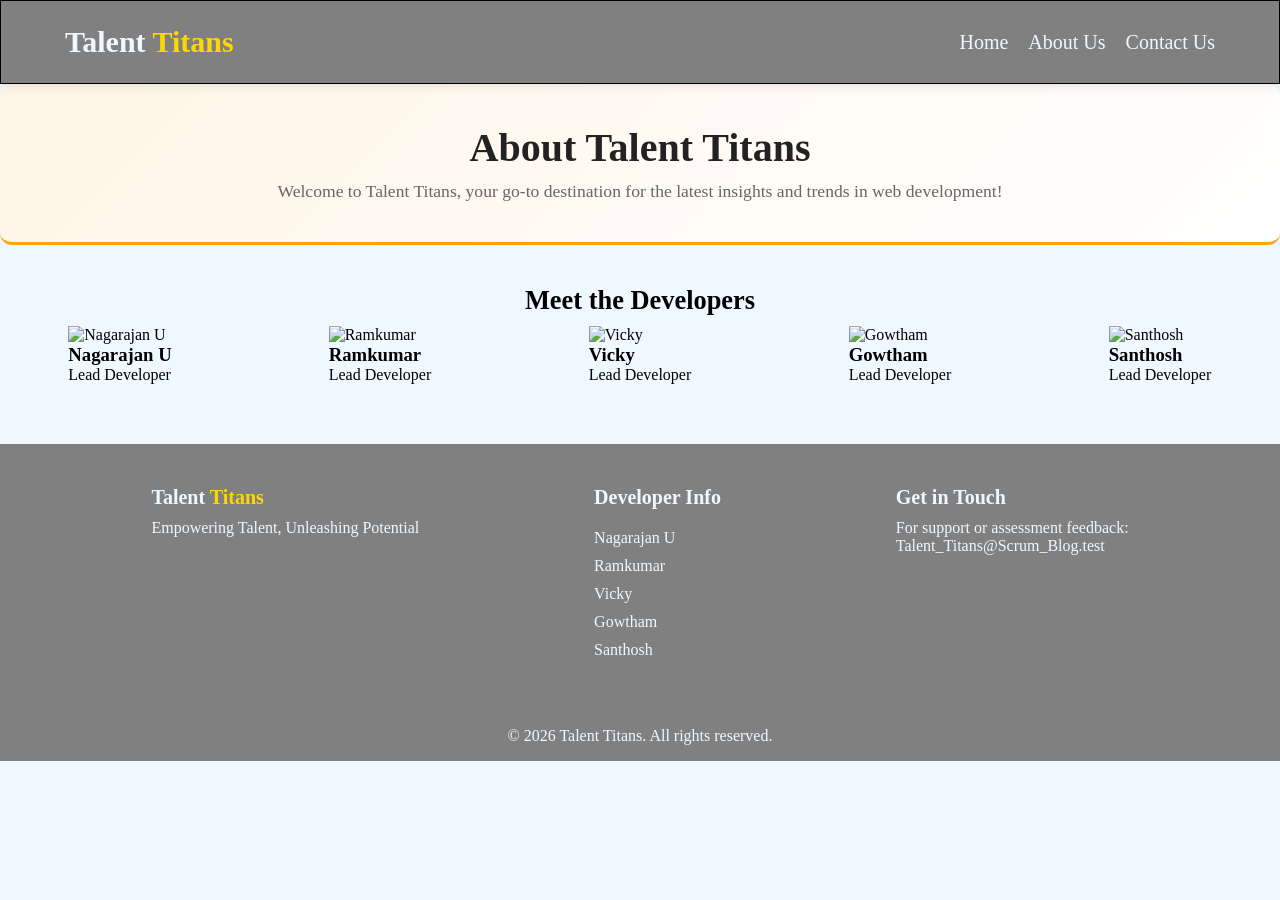
==== about.html @ b6aed7ac "Add files via upload" ====
<!DOCTYPE html>
<html lang="en">
<head>
    <meta charset="UTF-8">
    <meta name="viewport" content="width=device-width, initial-scale=1.0">
    <title>About Us</title>
    <link rel="stylesheet" href="blog.css">
</head>
<body>
    <nav>
            <h2 class="logo">Talent <span>Titans</span></h2>
            <ul class="nav-links">
                <li class="nav-item"><a href="index.html">Home</a></li>
                <li class="nav-item"><a href="about.html">About Us</a></li>
                <li class="nav-item"><a href="contact.html">Contact Us</a></li>
            </ul>
    </nav>

    <main>
        <header class="hero-section">
            <h1 id="main-title">About Talent Titans</h1>
            <p class="hero-subtitle">Welcome to Talent Titans, your go-to destination for the latest insights and trends in web development!</p>
        </header>

        <section>
            <div class="meet">
                <h2>Meet the Developers</h2>
            </div>
            <div class="team-grid">
                <article class="team-member">
                    <img src="https://via.placeholder.com/150" alt="Nagarajan U">
                    <h3>Nagarajan U</h3>
                    <p>Lead Developer</p>
                </article>

                <article class="team-member">
                    <img src="https://via.placeholder.com/150" alt="Ramkumar">
                    <h3>Ramkumar</h3>
                    <p>Lead Developer</p>
                </article>

                <article class="team-member">
                    <img src="https://via.placeholder.com/150" alt="Vicky">
                    <h3>Vicky</h3>
                    <p>Lead Developer</p>
                </article>

                <article class="team-member">
                    <img src="https://via.placeholder.com/150" alt="Gowtham">
                    <h3>Gowtham</h3>
                    <p>Lead Developer</p>
                </article>

                <article class="team-member">
                    <img src="https://via.placeholder.com/150" alt="Santhosh">
                    <h3>Santhosh</h3>
                    <p>Lead Developer</p>
                </article>
            </div>
        </section>
    </main>

     <footer>
            <div class="footer-top">
            <div class="footer-container">
                <div class="footer-section">
                    <h3>Talent <span style="color: gold;">Titans</span></h3>
                    <p>Empowering Talent, Unleashing Potential</p>
                </div>
                <div class="footer-section">
                    <h3>Developer Info</h3>
                    <ul>
                        <li>Nagarajan U</li>
                        <li>Ramkumar</li>
                        <li>Vicky</li>
                        <li>Gowtham</li>
                        <li>Santhosh</li>
                    </ul>
                </div>
                <div class="footer-section">
                    <h3>Get in Touch</h3>
                    <p>For support or assessment feedback:</p>
                    <a href="mailto:nagarajan17u@gmail.com">Talent_Titans@Scrum_Blog.test</a> 
                </div>
            </div>
            <div class="footer-bottom">
                <p>&copy; 2026 Talent Titans. All rights reserved.</p>
            </div>
            </div>
        </footer>
</body>
</html>
---- blog.css ----
*{
    margin: 0;
    padding: 0;
}

body{
    background-color: aliceblue;
}

.logo{
    font-size: 30px;
    color: aliceblue;
    background-color: grey;
}

.logo span{
    color: gold;
    background-color: grey;
}

nav{
    display: flex;
    align-items: center;
    padding: 1.5rem 5%;
    box-shadow: 0px 2px 10px rgba(0,0,0,0.1);
    justify-content: space-between;
    background-color: grey;
    border: 1px solid black;
    background-attachment: fixed;
    position: sticky;
    top: 0px;
    
}

.nav-links{
    list-style: none;
    display: flex;
    gap: 20px;
    background-color: grey;
}

.nav-item a{
    font-size: 20px;
    font-weight: 500;
    list-style: none;
    text-decoration: none;
    background-color:grey;
    color: aliceblue;
}

.nav-item a:hover{
    color: gold;
    background-color: grey;
    transition: 0.3s ease;
    border-bottom: 2px solid gold;
}

.footer-top{
    background-color: grey;
    margin-top: 60px;
    position: sticky;
    bottom: 0px;
}
.footer-container{
    display: flex;
    justify-content: space-around;
    padding: 2rem 5%;
    background-color: grey;
    color: aliceblue;
}

.footer-section{
    max-width: 300px;
    padding: 10px 0;
}

.footer-section h3{
    font-size: 20px;
    margin-bottom: 10px;
}

.footer-section ul,li{
    list-style: none;
    padding: 5px 0;
}

.footer-section a{
    text-decoration: none;
    color: aliceblue;
}

.footer-section a:hover{
    color: gold;
    transition: 0.3s ease;
}

footer .footer-bottom{
    background-color: grey;
    text-align: center;
    padding: 1rem 0;
    color: aliceblue;
}

.blog-posts-container{
    display: flex;
    flex-wrap: wrap;
    gap: 20px;
    padding: 2rem 5%;
}

.blog-post{
    display: grid;
    /* Split into 1 part image space, 2 parts text space on desktop layout */
    grid-template-columns: 1fr 2fr;
    background-color: white;
    border: 1px solid black;
    border-radius: 5px;
    width: calc(33.333% - 20px);
    box-shadow: 0px 2px 10px rgba(0,0,0,0.1);
    transition: transform 0.3s ease;
    overflow: hidden;
    transition: transform 0.3s ease, box-shadow 0.3s ease;
    border-left: 3px solid orange;
}

.blog-post:hover{
    transform: translateY(-15px);
}

.hero-section {
    text-align: center;
    padding: 40px 20px;
    background: linear-gradient(135deg, #fff5e6 0%, #ffffff 100%);
    border-radius: 12px;
    margin-bottom: 30px;
    border-bottom: 3px solid orange;
}

.hero-section h1 {
    font-size: 2.5rem;
    color: #222;
    margin: 0 0 10px 0;
}

.hero-subtitle {
    font-size: 1.1rem;
    color: #666;
    margin: 0;
}

.form-section {
    background: #ffffff;
    padding: 20px;
    border-radius: 8px;
    box-shadow: 0 4px 12px rgba(0,0,0,0.05);
    margin-bottom: 40px;
}

.form-group {
    margin-bottom: 12px;
}

.form-group label {
    display: block;
    margin-bottom: 4px;
    font-weight: 600;
}

.form-group input, .form-group textarea {
    width: 100%;
    padding: 10px;
    border: 1px solid #ddd;
    border-radius: 6px;
    box-sizing: border-box;
}

button {
    background-color: orange;
    color: white;
    border: none;
    padding: 10px 20px;
    font-weight: bold;
    border-radius: 6px;
    cursor: pointer;
    transition: transform 0.1s ease, background-color 0.2s ease;
}

button:hover {
    background-color: darkorange;
    transform: translateY(-1px);
}

img{
    width: 100%;
    height: auto;
    object-fit: cover;
}

.blog-post p{
    line-height: 1.6;
    color: #555;
    margin: 0 0 12px 0;
}

.blog-post h2{
    margin: 0 0 12px 0;
    color: #111;
}

.blog-post h3{
    margin: 20px 0 8px 0;
    color: brown;
    font-size: 1.1rem;
}

.team-grid {
    display: grid;
    /* Automatically tiles up layout evenly across 4 columns on desktop window resolutions */
    grid-template-columns: repeat(auto-fit, minmax(200px, 1fr));
    gap: 20px;
    margin-bottom: 40px;
    
    justify-items: center;
}

.team-card {
    background: #ffffff;
    border: 1px solid #eaeaea;
    border-radius: 8px;
    padding: 25px 15px;
    text-align: center;
    box-shadow: 0 2px 8px rgba(0,0,0,0.02);
    transition: transform 0.2s ease;
}

.team-card:hover {
    transform: translateY(-4px);
    border-color: orange;
}

.meet{
    display: flex;
    font-size: 1.1rem;
    color: black;
    margin: 10px 0 0 0;
    width: 100%;
    align-items: center;
    justify-content: center;
    padding: 10px 0;
}

.contact-grid {
    display: grid;
    grid-template-columns: 1fr 2fr; 
    gap: 40px;
    margin-bottom: 50px;
    align-items: start;
}

.info-sidebar {
    background-color: #ffffff;
    padding: 30px;
    border-radius: 10px;
    box-shadow: 0 4px 12px rgba(0,0,0,0.03);
    border-left: 5px solid orange;
}

.info-sidebar h2 {
    margin-top: 0;
    color: #222;
}

.info-block {
    margin-top: 25px;
    border-top: 1px solid #eee;
    padding-top: 15px;
}

.info-block h3 {
    margin: 0 0 8px 0;
    font-size: 1rem;
    color: brown;
}

.info-block p {
    margin: 4px 0;
    font-size: 0.9rem;
    color: #555;
    line-height: 1.5;
}

.info-block a {
    color: orange;
    text-decoration: none;
    font-weight: bold;
}

.info-block a:hover {
    text-decoration: underline;
}

/* Main Form Panel styling */
.form-main-panel {
    background-color: #ffffff;
    padding: 30px;
    border-radius: 10px;
    box-shadow: 0 4px 12px rgba(0,0,0,0.03);
    border-right: 5px solid orange;
}

.form-main-panel h2 {
    margin-top: 0;
    color: #222;
    margin-bottom: 20px;
}

.form-row {
    display: flex;
    gap: 15px;
    margin-bottom: 15px;
}

.form-group-split {
    flex: 1; 
}

.form-group-split label {
    display: block;
    margin-bottom: 5px;
    font-weight: 600;
    font-size: 0.9rem;
}

.form-group-split input {
    width: 100%;
    padding: 10px;
    border: 1px solid #ddd;
    border-radius: 6px;
    box-sizing: border-box;
}


.submit-btn {
    width: 100%; 
    padding: 12px;
    font-size: 1rem;
    background-color: brown; 
}

.submit-btn:hover {
    background-color: #5c1d1d; 
    transform: translateY(-2px);     
}
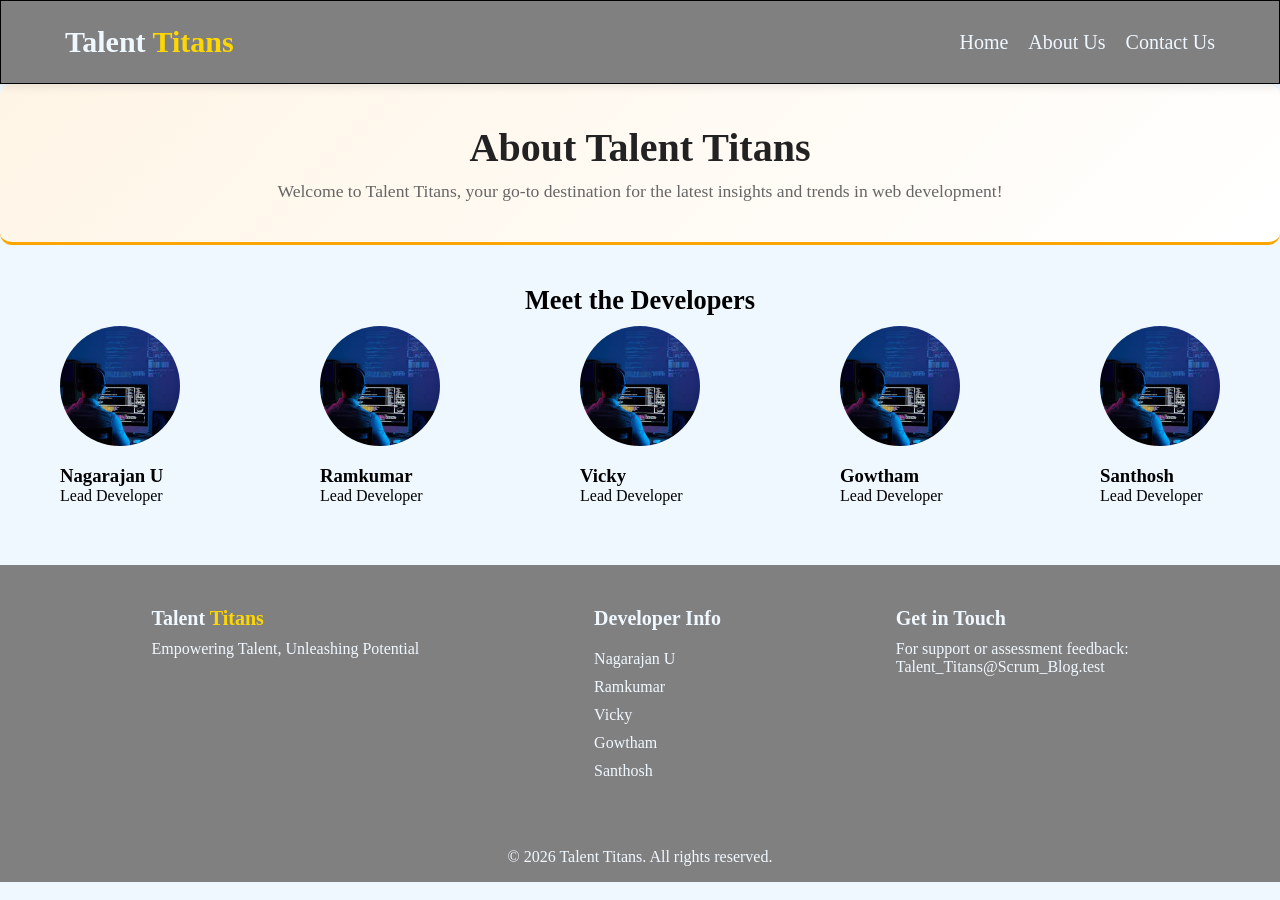
==== commit 74e33b2b: "Add files via upload" ====
--- a/about.html
+++ b/about.html
@@ -28,31 +28,31 @@
             </div>
             <div class="team-grid">
                 <article class="team-member">
-                    <img src="https://via.placeholder.com/150" alt="Nagarajan U">
+                    <img src="[data-uri]" alt="Nagarajan U">
                     <h3>Nagarajan U</h3>
                     <p>Lead Developer</p>
                 </article>
 
                 <article class="team-member">
-                    <img src="https://via.placeholder.com/150" alt="Ramkumar">
+                    <img src="[data-uri]" alt="Ramkumar">
                     <h3>Ramkumar</h3>
                     <p>Lead Developer</p>
                 </article>
 
                 <article class="team-member">
-                    <img src="https://via.placeholder.com/150" alt="Vicky">
+                    <img src="[data-uri]" alt="Vicky">
                     <h3>Vicky</h3>
                     <p>Lead Developer</p>
                 </article>
 
                 <article class="team-member">
-                    <img src="https://via.placeholder.com/150" alt="Gowtham">
+                    <img src="[data-uri]" alt="Gowtham">
                     <h3>Gowtham</h3>
                     <p>Lead Developer</p>
                 </article>
 
                 <article class="team-member">
-                    <img src="https://via.placeholder.com/150" alt="Santhosh">
+                    <img src="[data-uri]" alt="Santhosh">
                     <h3>Santhosh</h3>
                     <p>Lead Developer</p>
                 </article>
--- a/blog.css
+++ b/blog.css
@@ -351,3 +351,17 @@
     background-color: #5c1d1d; 
     transform: translateY(-2px);     
 }
+
+.blog-post img {
+    width: 100%;
+    height: auto;
+    border-radius: 15px;
+}
+
+.team-member img {
+    width: 120px;
+    height: 120px;
+    border-radius: 50%;
+    object-fit: cover;
+    margin-bottom: 15px;
+}
